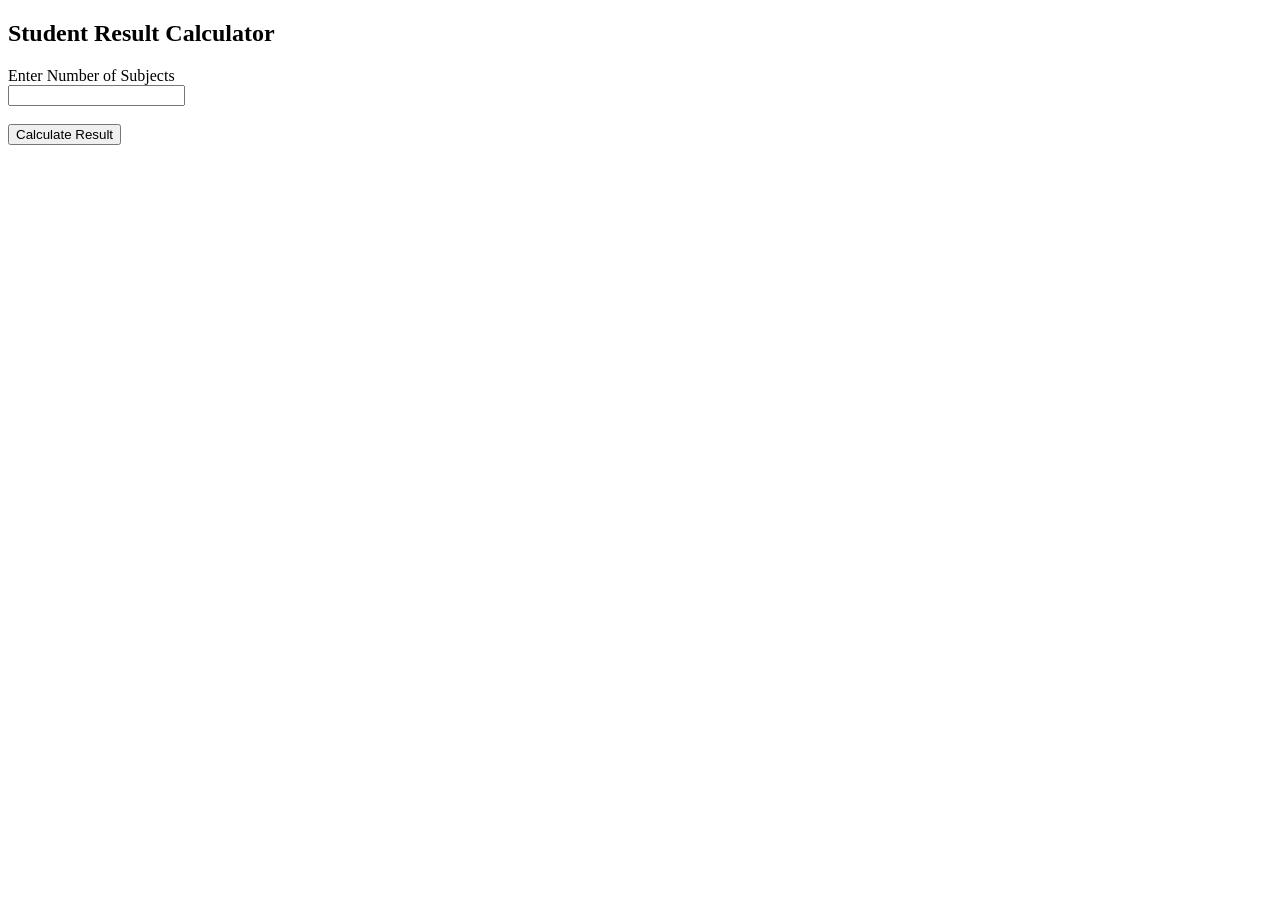
==== experiment1/exp1.html @ 93fac430 "commit1" ====
<!DOCTYPE html>
<html>
<head>
<title>Student Result Calculator</title>
<link rel="stylesheet" href="expr1.css">
</head>
<body>
<div class="container">
<h2>Student Result Calculator</h2>
<label for="subjects">Enter Number of Subjects</label><br>
<input type="number" id="subjects"><br><br>
<button onclick="calculateResult()">Calculate Result</button>
<div id="result"></div>
</div>
<script src="Experiment1.js"></script>
</body>
</html>
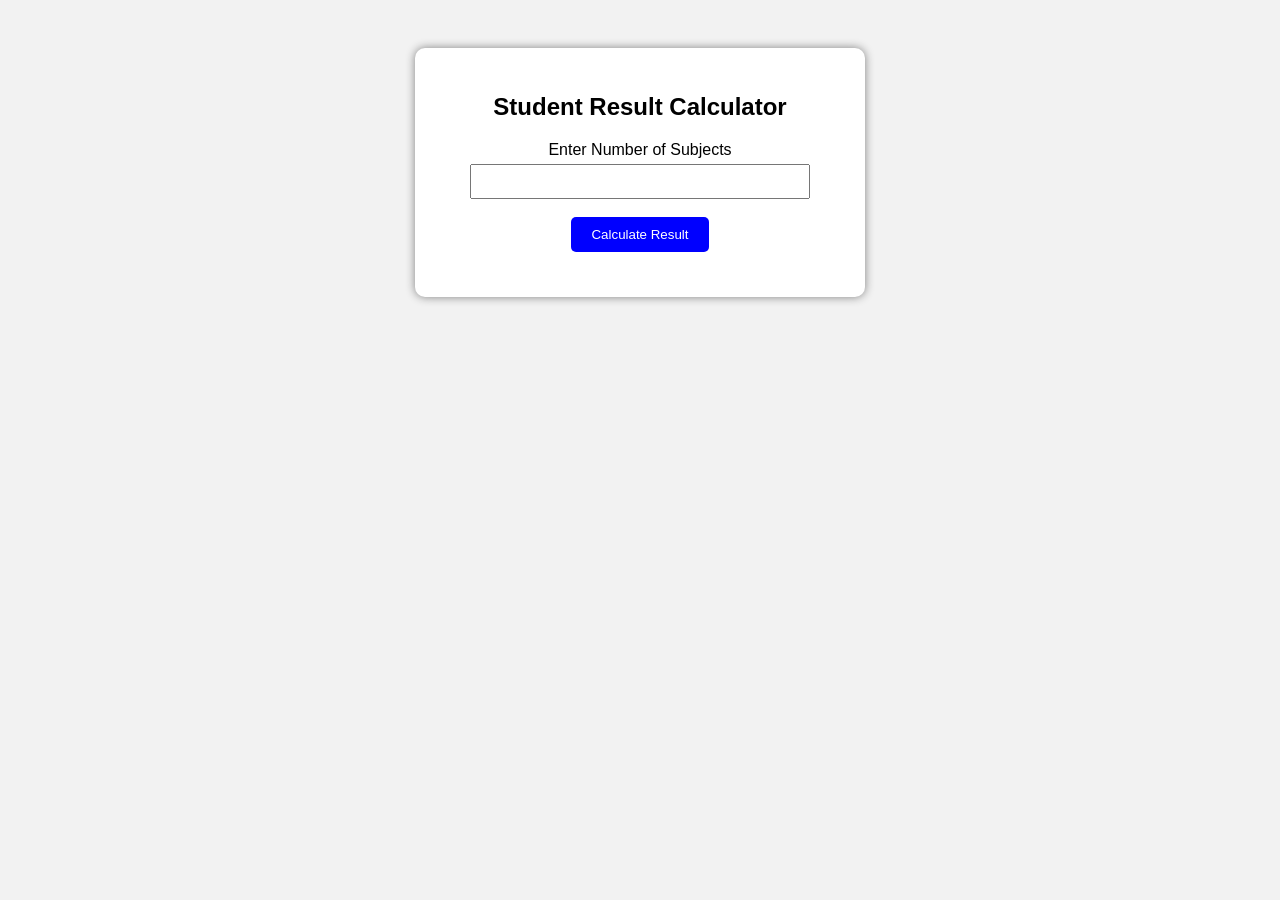
==== commit dab3ecc0: "git push" ====
--- a/experiment1/exp1.html
+++ b/experiment1/exp1.html
@@ -2,7 +2,7 @@
 <html>
 <head>
 <title>Student Result Calculator</title>
-<link rel="stylesheet" href="expr1.css">
+<link rel="stylesheet" href="style.css">
 </head>
 <body>
 <div class="container">
@@ -12,6 +12,6 @@
 <button onclick="calculateResult()">Calculate Result</button>
 <div id="result"></div>
 </div>
-<script src="Experiment1.js"></script>
+<script src="style.js"></script>
 </body>
 </html>
--- a/experiment1/style.css
+++ b/experiment1/style.css
@@ -0,0 +1,35 @@
+body{
+font-family: Arial;
+background-color:#f2f2f2;
+text-align:center;
+padding:40px;
+}
+.container{
+background:white;
+padding:25px;
+width:400px;
+margin:auto;
+border-radius:10px;
+box-shadow:0px 0px 10px gray;
+}
+input{
+padding:8px;
+width:80%;
+margin-top:5px;
+}
+button{
+padding:10px 20px;
+background-color:blue;
+color:white;
+border:none;
+border-radius:5px;
+cursor:pointer;
+}
+button:hover{
+background-color:darkblue;
+}
+#result{
+margin-top:20px;
+font-weight:bold;
+font-size:18px;
+}
